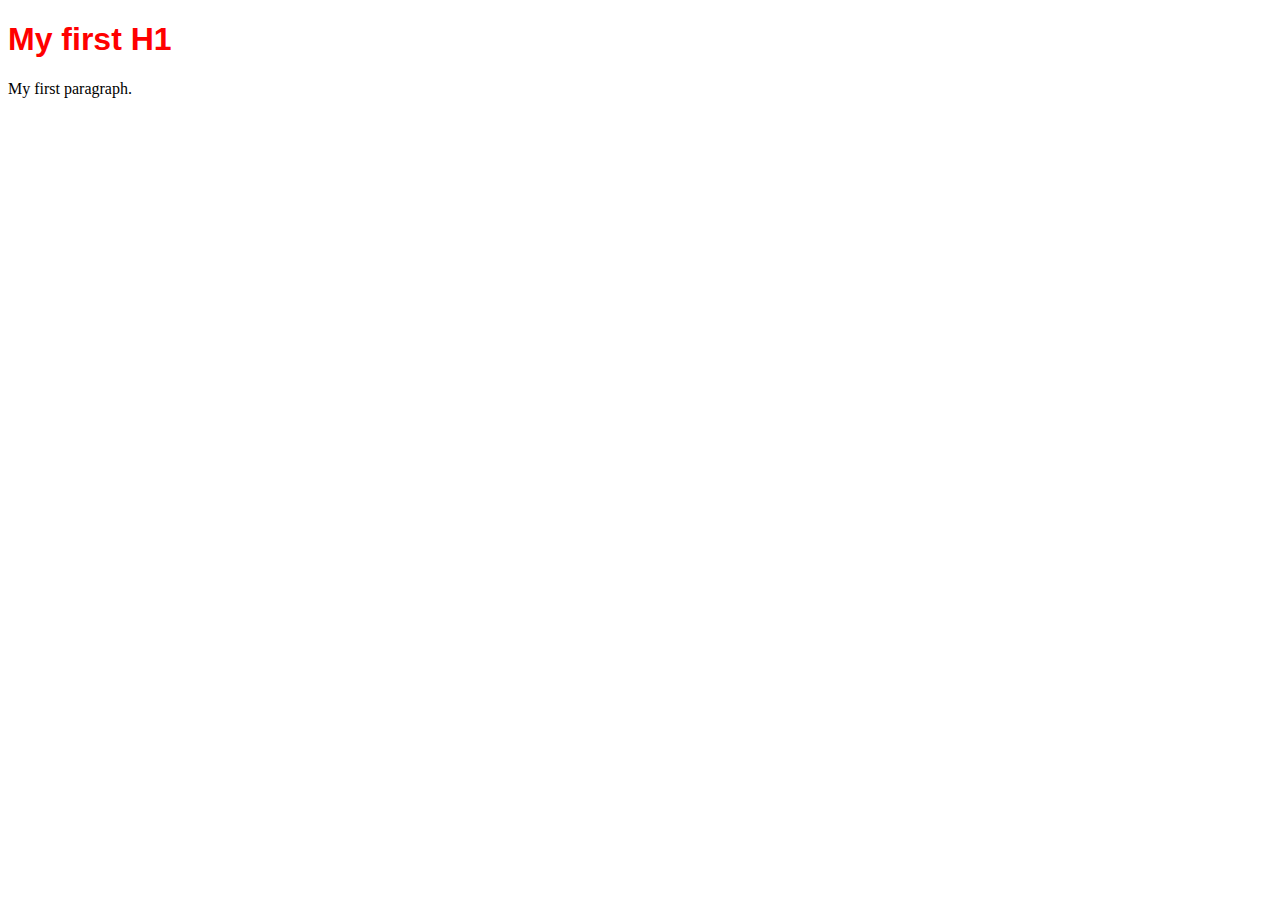
==== aula11.html @ 3e279018 "Aula 11" ====
<!DOCTYPE html>
<html>
    <head>
        <title>Meu Site</title>
        <meta charset="utf-8">
        <link rel="stylesheet" type="text/css" href="css/style.css">
    </head>     
<body>
<h1>My first H1</h1>
<p>My first paragraph.</p>
</body>
</html>
---- css/style.css ----
body {background-color:#0000;}

h1 {color:red; font-family:"Arial";}
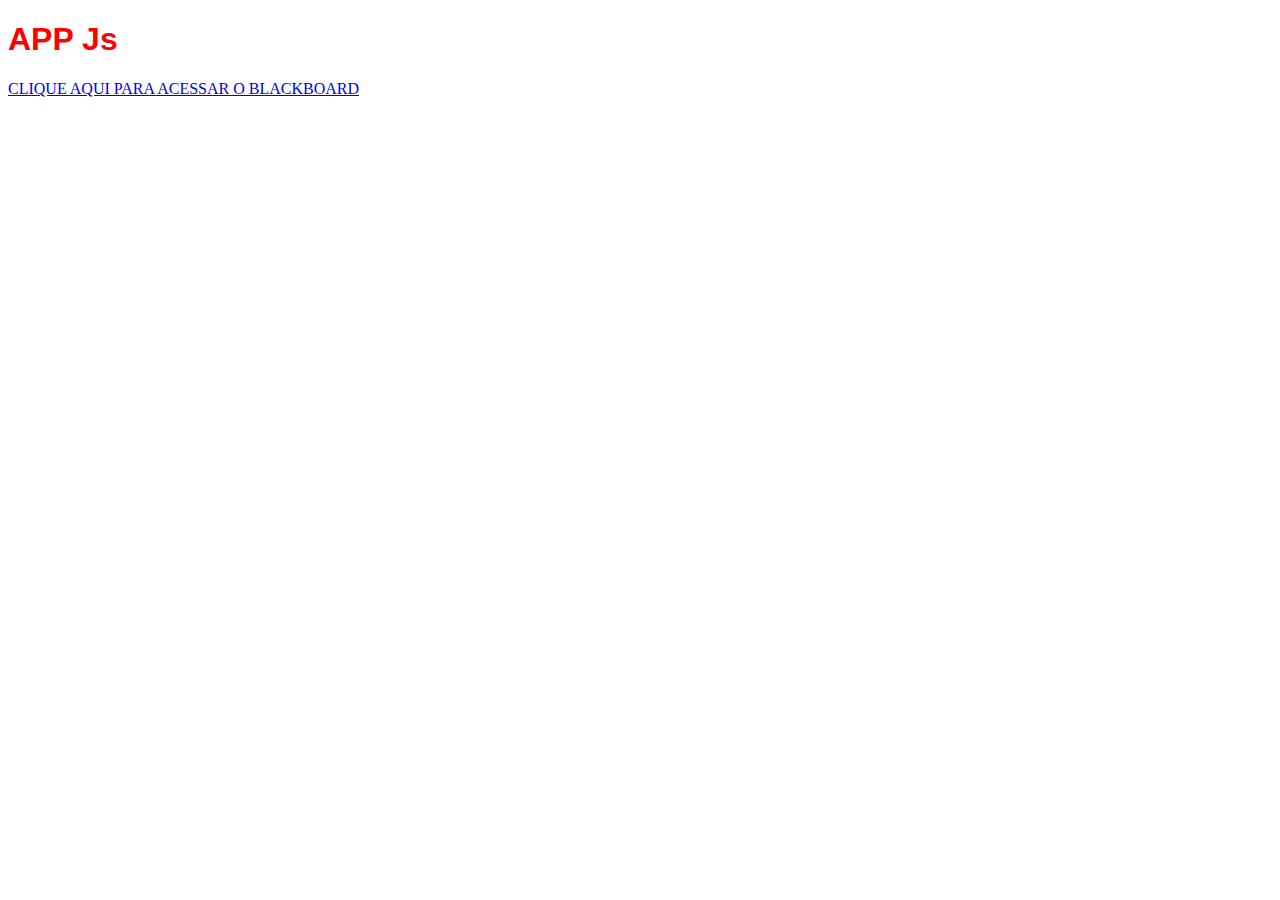
==== commit 8ca7b7d5: "13/05" ====
--- a/aula11.html
+++ b/aula11.html
@@ -6,7 +6,13 @@
         <link rel="stylesheet" type="text/css" href="css/style.css">
     </head>     
 <body>
-<h1>My first H1</h1>
-<p>My first paragraph.</p>
+<h1>APP Js</h1>
+<script>
+
+
+
+
+</script>
+<p><a href="http://bb.cruzeirodosulvirtual.com.br/ultra">CLIQUE AQUI PARA ACESSAR O BLACKBOARD</a></p>
 </body>
 </html>